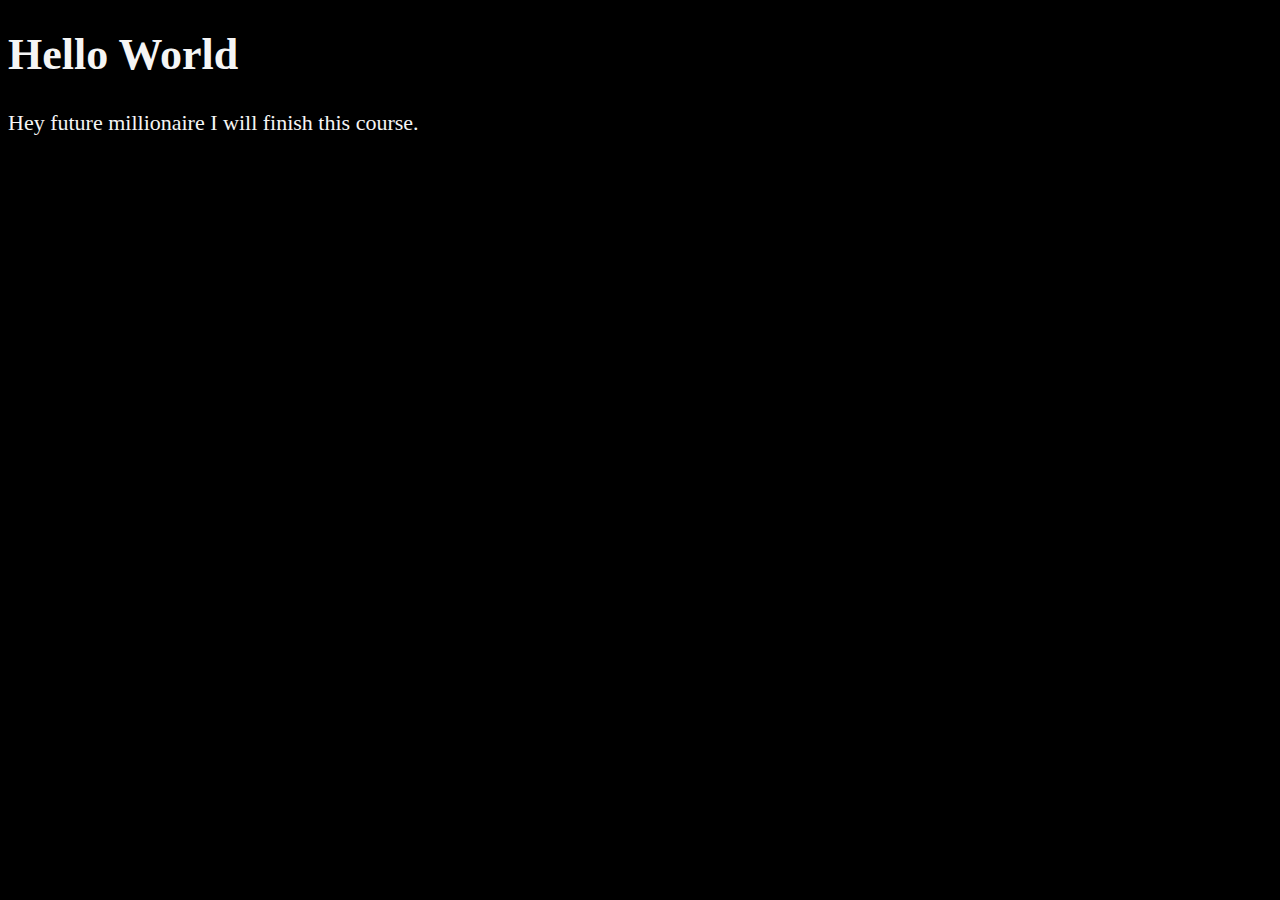
==== index.html @ 128bb8c5 "Head section" ====
<!DOCTYPE html>
<html lang="en-US">
  <head>
    <meta charset="UTF-8" />
    <meta name="author" content="Arun" />
    <meta
      name="description"
      content="Contains the entire HTML code snippets from the YT course."
    />
    <title>MY First Page</title>
    <link
      rel="icon"
      href="./download files/html_logo.png"
      type="image/x-icon"
    />
    <link rel="stylesheet" href="styles.css" />
  </head>
  <body>
    <h1>Hello World</h1>
    <p>Hey future millionaire I will finish this course.</p>
  </body>
</html>
---- styles.css ----
html {
  font-size: 22px;
}
body {
  background-color: black;
  color: whitesmoke;
}
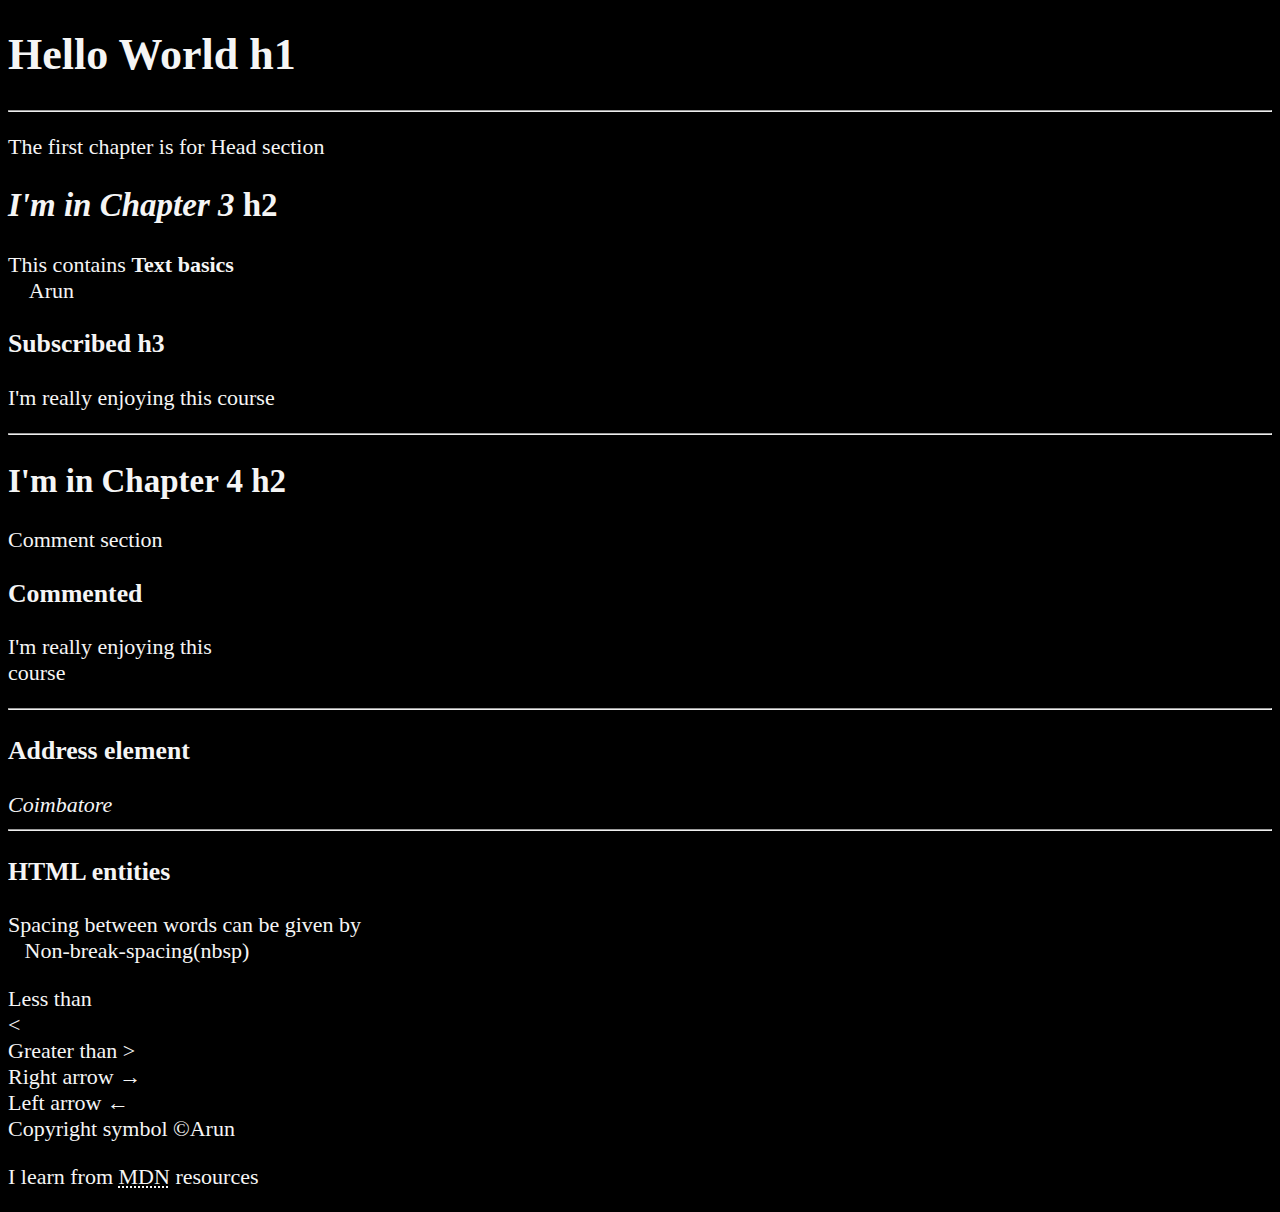
==== commit a35d39aa: "2 Text Basics" ====
--- a/index.html
+++ b/index.html
@@ -8,15 +8,45 @@
       content="Contains the entire HTML code snippets from the YT course."
     />
     <title>MY First Page</title>
-    <link
-      rel="icon"
-      href="./download files/html_logo.png"
-      type="image/x-icon"
-    />
-    <link rel="stylesheet" href="styles.css" />
+    <link rel="icon" href="./download files/html_logo.png" type="image/png" />
+    <link rel="stylesheet" href="styles.css" type="text/css" />
   </head>
   <body>
-    <h1>Hello World</h1>
-    <p>Hey future millionaire I will finish this course.</p>
+    <h1>Hello World h1</h1>
+    <hr />
+    <p>The first chapter is for Head section</p>
+    <h2><em>I'm in Chapter 3</em> h2</h2>
+    <p>
+      This contains <strong> Text basics</strong> <br />
+      &nbsp;&nbsp;&nbsp; Arun
+    </p>
+    <h3>Subscribed h3</h3>
+    <p>I'm really enjoying this course</p>
+    <hr />
+    <h2>I'm in Chapter 4 h2</h2>
+    <p>Comment section</p>
+    <h3>Commented</h3>
+    <p>I'm really enjoying this <br />course</p>
+    <hr />
+    <h3>Address element</h3>
+    <!--Todo : Have to specify full address-->
+    <address>Coimbatore</address>
+    <hr />
+    <h3>HTML entities</h3>
+    <p>
+      Spacing between words can be given by <br />
+      &nbsp;&nbsp;&nbsp;Non-break-spacing(nbsp)
+    </p>
+    <p>
+      Less than <br />
+      &lt; <br />
+      Greater than &gt; <br />
+      Right arrow &rightarrow; <br />
+      Left arrow &leftarrow; <br />
+      Copyright symbol &copy;Arun
+    </p>
+    <p>
+      I learn from <abbr title="Mozilla Developer Network">MDN</abbr> resources
+    </p>
   </body>
 </html>
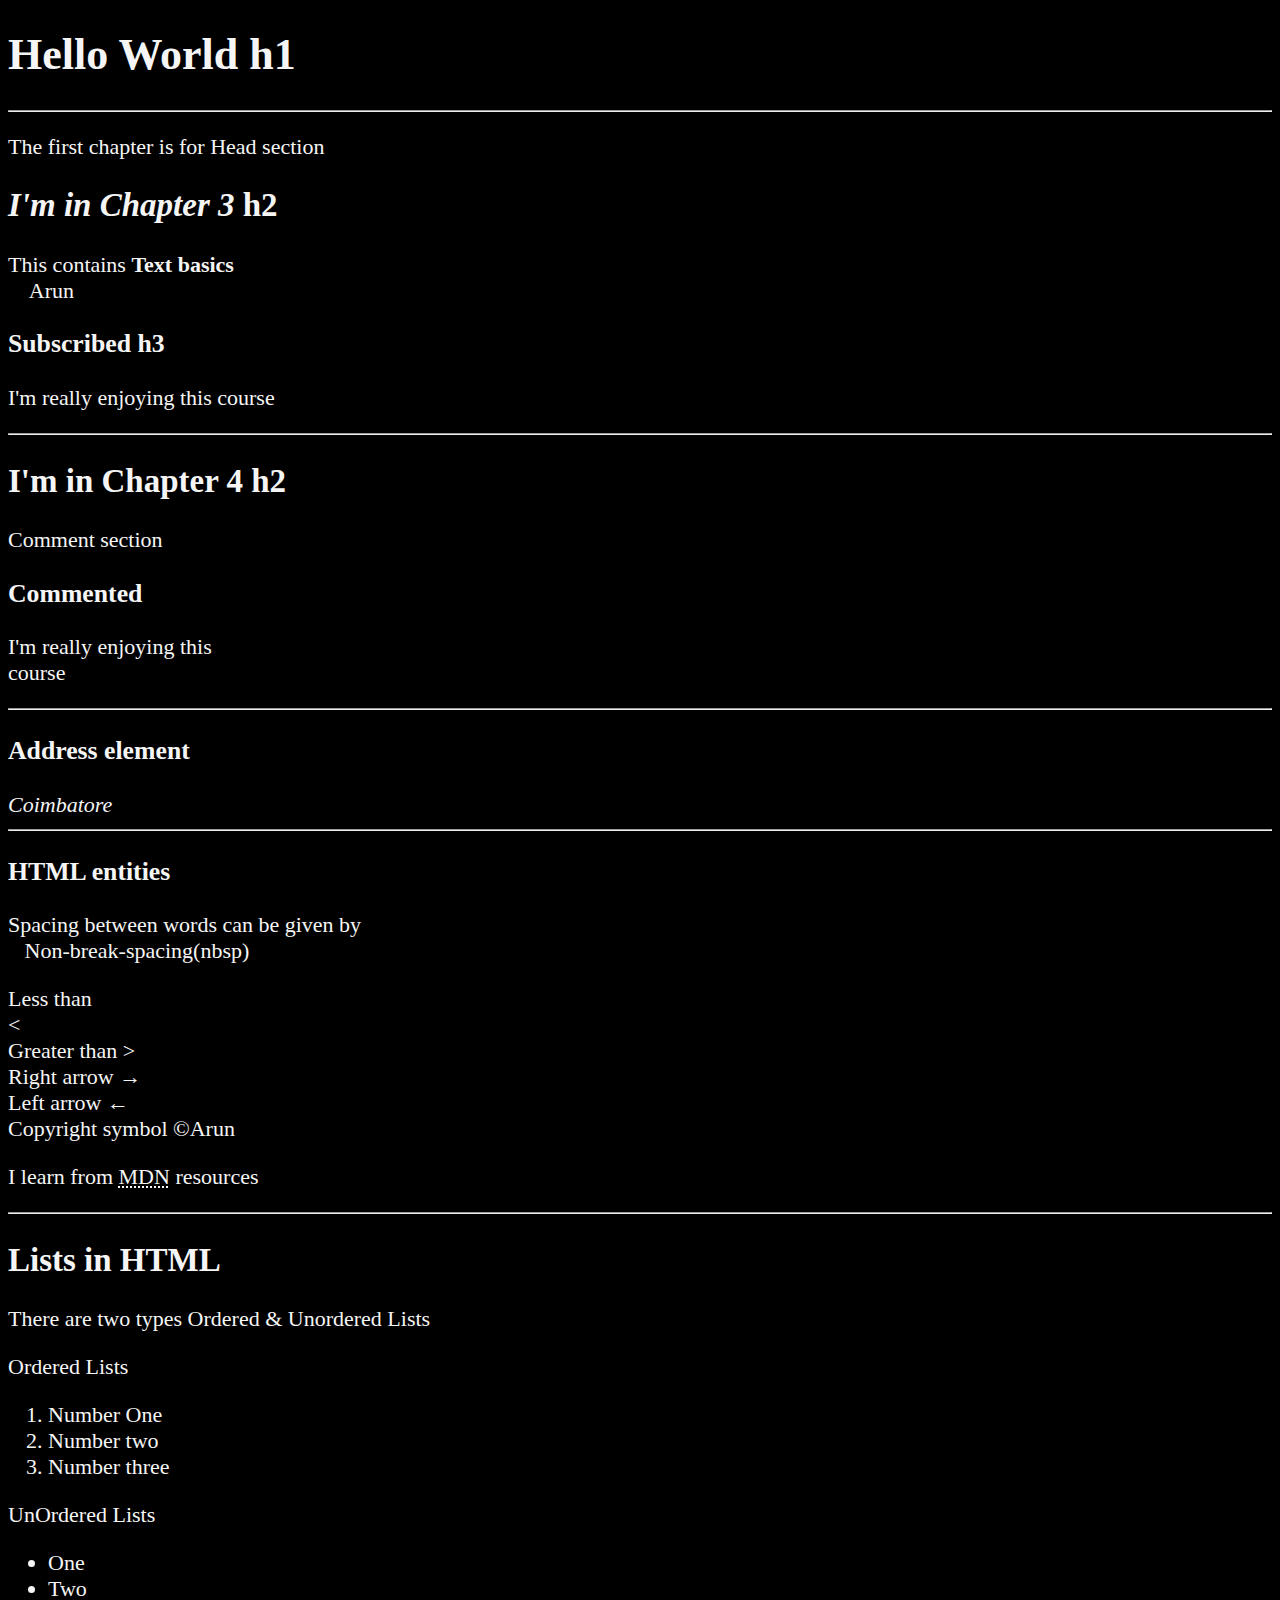
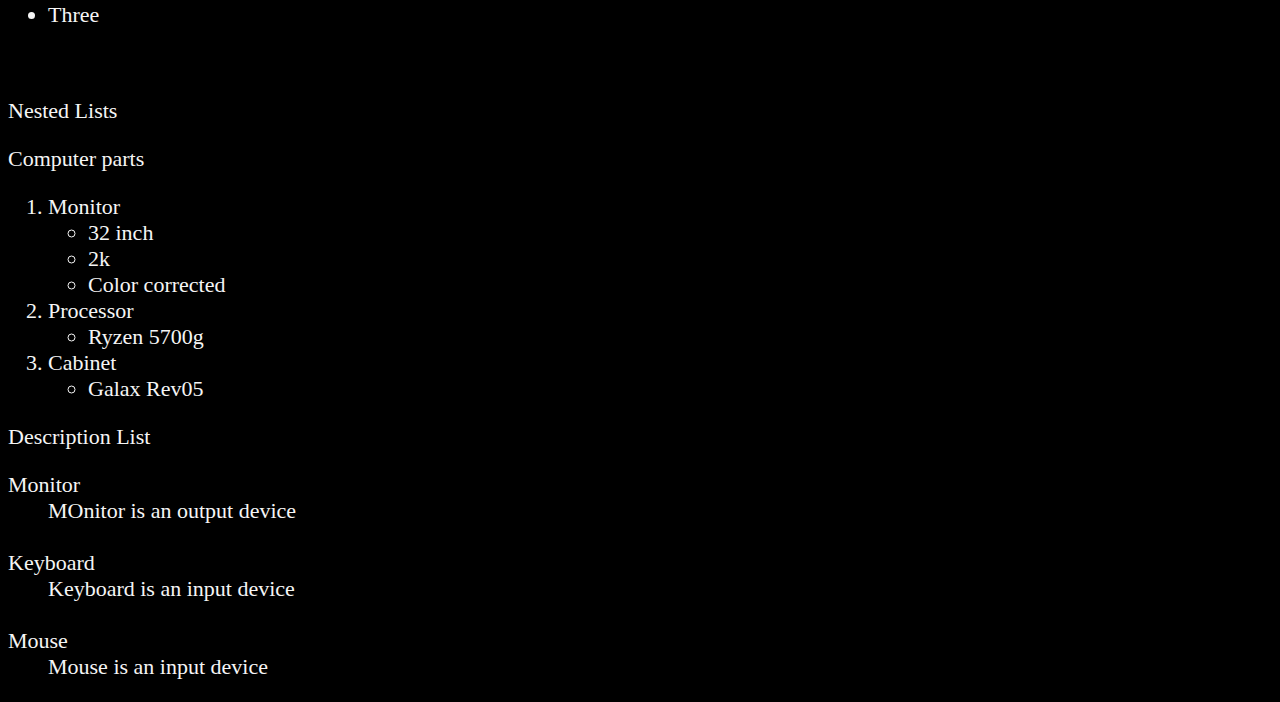
==== commit e776f57f: "Lists" ====
--- a/index.html
+++ b/index.html
@@ -48,5 +48,56 @@
     <p>
       I learn from <abbr title="Mozilla Developer Network">MDN</abbr> resources
     </p>
+    <hr />
+    <h2>Lists in HTML</h2>
+    <p>There are two types Ordered & Unordered Lists</p>
+    <p>Ordered Lists</p>
+    <ol>
+      <li>Number One</li>
+      <li>Number two</li>
+      <li>Number three</li>
+    </ol>
+    <p>UnOrdered Lists</p>
+    <ul>
+      <li>One</li>
+      <li>Two</li>
+      <li>Three</li>
+    </ul>
+    <br />
+    <p>Nested Lists</p>
+    <p>Computer parts</p>
+    <ol>
+      <li>
+        Monitor
+        <ul>
+          <li>32 inch</li>
+          <li>2k</li>
+          <li>Color corrected</li>
+        </ul>
+      </li>
+      <li>
+        Processor
+        <ul>
+          <li>Ryzen 5700g</li>
+        </ul>
+      </li>
+      <li>
+        Cabinet
+        <ul>
+          <li>Galax Rev05</li>
+        </ul>
+      </li>
+    </ol>
+    <p>Description List</p>
+    <dl>
+      <dt>Monitor</dt>
+      <dd>MOnitor is an output device</dd>
+      <br />
+      <dt>Keyboard</dt>
+      <dd>Keyboard is an input device</dd>
+      <br />
+      <dt>Mouse</dt>
+      <dd>Mouse is an input device</dd>
+    </dl>
   </body>
 </html>
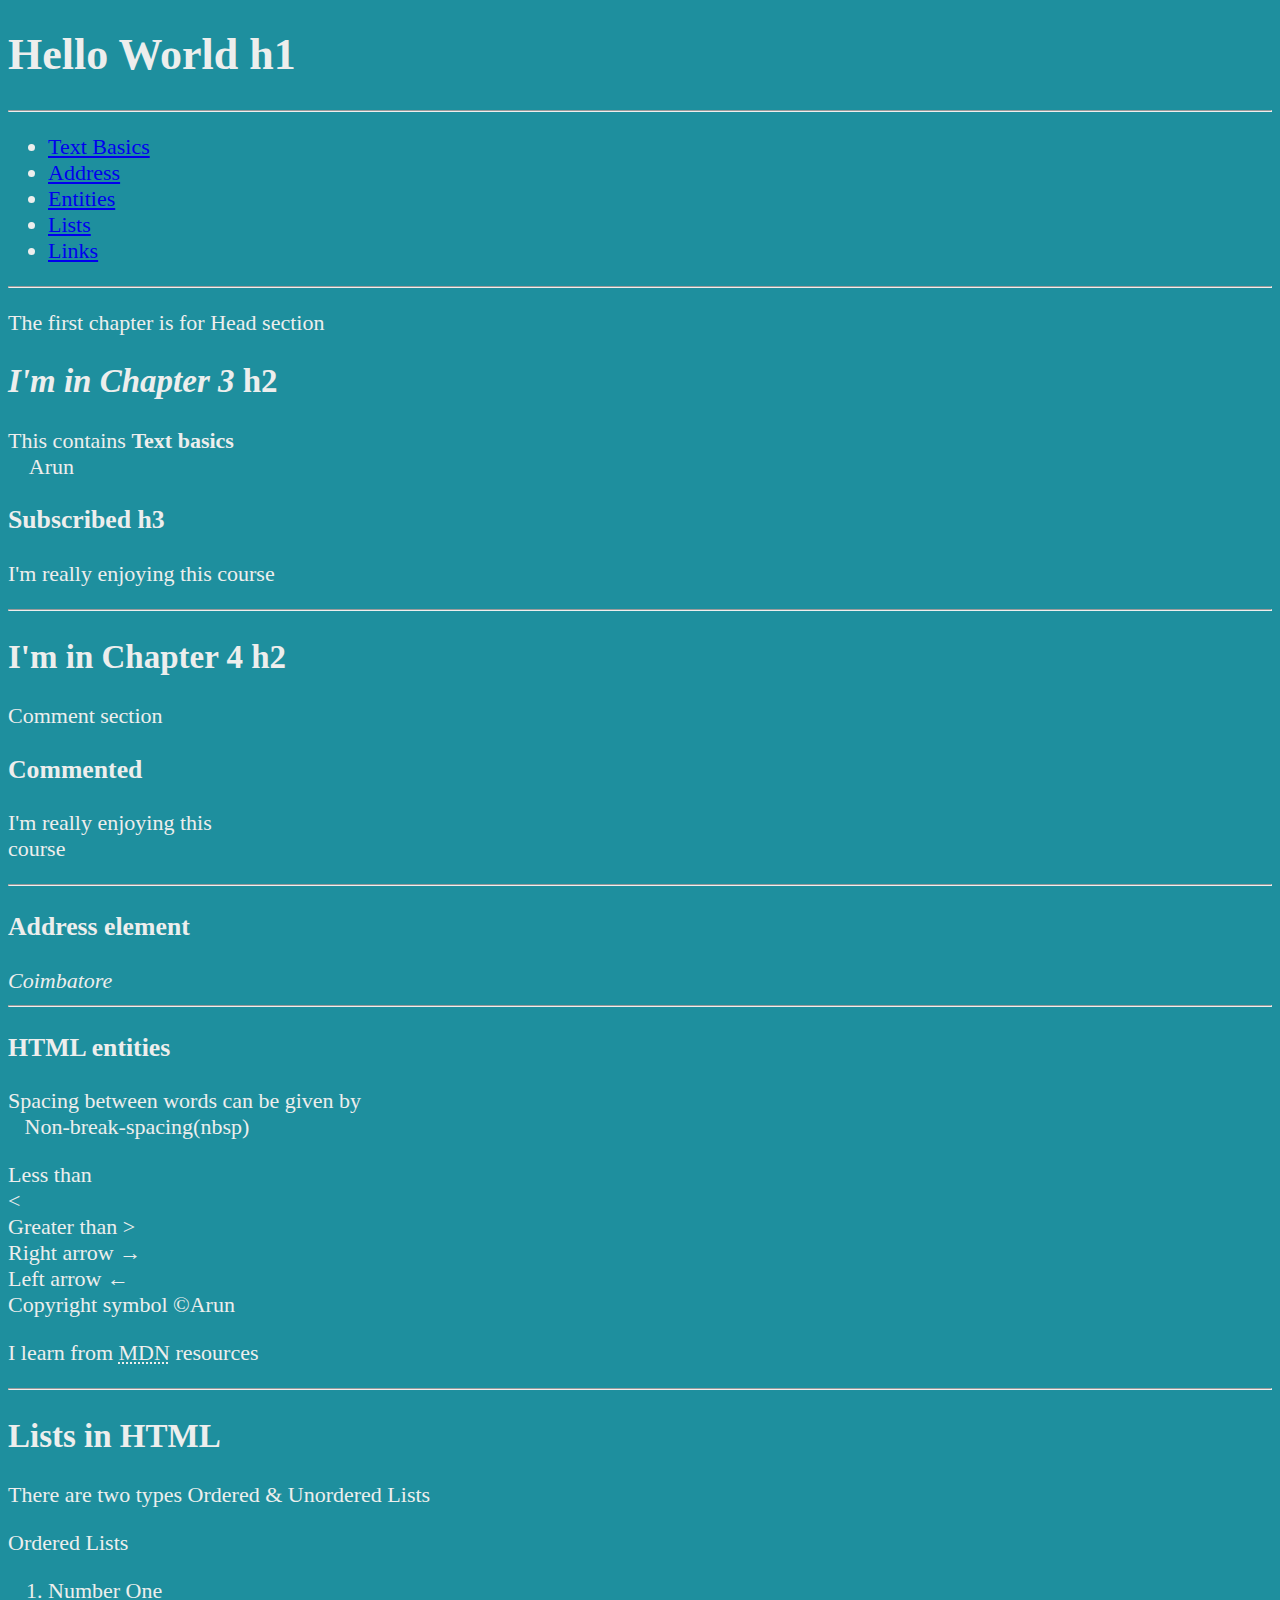
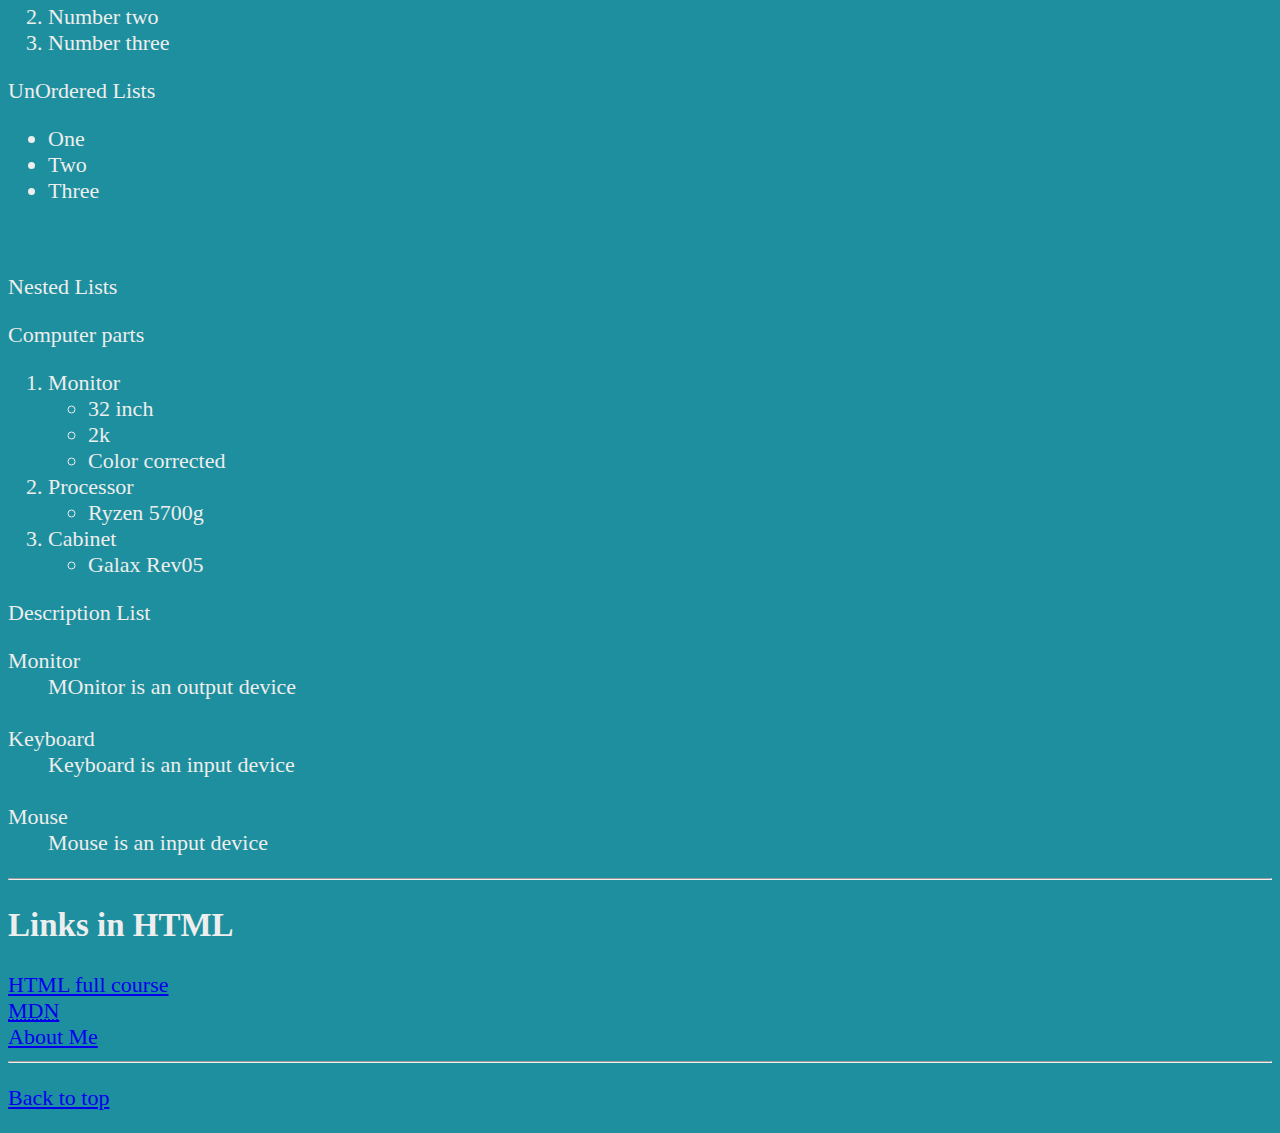
==== commit 10eb439b: "links" ====
--- a/index.html
+++ b/index.html
@@ -14,90 +14,130 @@
   <body>
     <h1>Hello World h1</h1>
     <hr />
-    <p>The first chapter is for Head section</p>
-    <h2><em>I'm in Chapter 3</em> h2</h2>
-    <p>
-      This contains <strong> Text basics</strong> <br />
-      &nbsp;&nbsp;&nbsp; Arun
-    </p>
-    <h3>Subscribed h3</h3>
-    <p>I'm really enjoying this course</p>
+    <nav>
+      <ul>
+        <li><a href="#text basics">Text Basics</a></li>
+        <li><a href="#address">Address</a></li>
+        <li><a href="#entity">Entities</a></li>
+        <li><a href="#list">Lists</a></li>
+        <li><a href="#link">Links</a></li>
+      </ul>
+    </nav>
     <hr />
-    <h2>I'm in Chapter 4 h2</h2>
-    <p>Comment section</p>
-    <h3>Commented</h3>
-    <p>I'm really enjoying this <br />course</p>
+    <section id="text basics">
+      <p>The first chapter is for Head section</p>
+      <h2><em>I'm in Chapter 3</em> h2</h2>
+      <p>
+        This contains <strong> Text basics</strong> <br />
+        &nbsp;&nbsp;&nbsp; Arun
+      </p>
+      <h3>Subscribed h3</h3>
+      <p>I'm really enjoying this course</p>
+    </section>
     <hr />
-    <h3>Address element</h3>
-    <!--Todo : Have to specify full address-->
-    <address>Coimbatore</address>
+    <section id="ch4">
+      <h2>I'm in Chapter 4 h2</h2>
+      <p>Comment section</p>
+      <h3>Commented</h3>
+      <p>I'm really enjoying this <br />course</p>
+    </section>
     <hr />
-    <h3>HTML entities</h3>
-    <p>
-      Spacing between words can be given by <br />
-      &nbsp;&nbsp;&nbsp;Non-break-spacing(nbsp)
-    </p>
-    <p>
-      Less than <br />
-      &lt; <br />
-      Greater than &gt; <br />
-      Right arrow &rightarrow; <br />
-      Left arrow &leftarrow; <br />
-      Copyright symbol &copy;Arun
-    </p>
-    <p>
-      I learn from <abbr title="Mozilla Developer Network">MDN</abbr> resources
-    </p>
+    <section id="address">
+      <h3>Address element</h3>
+      <!--Todo : Have to specify full address-->
+      <address>Coimbatore</address>
+    </section>
     <hr />
-    <h2>Lists in HTML</h2>
-    <p>There are two types Ordered & Unordered Lists</p>
-    <p>Ordered Lists</p>
-    <ol>
-      <li>Number One</li>
-      <li>Number two</li>
-      <li>Number three</li>
-    </ol>
-    <p>UnOrdered Lists</p>
-    <ul>
-      <li>One</li>
-      <li>Two</li>
-      <li>Three</li>
-    </ul>
-    <br />
-    <p>Nested Lists</p>
-    <p>Computer parts</p>
-    <ol>
-      <li>
-        Monitor
-        <ul>
-          <li>32 inch</li>
-          <li>2k</li>
-          <li>Color corrected</li>
-        </ul>
-      </li>
-      <li>
-        Processor
-        <ul>
-          <li>Ryzen 5700g</li>
-        </ul>
-      </li>
-      <li>
-        Cabinet
-        <ul>
-          <li>Galax Rev05</li>
-        </ul>
-      </li>
-    </ol>
-    <p>Description List</p>
-    <dl>
-      <dt>Monitor</dt>
-      <dd>MOnitor is an output device</dd>
+    <section id="entity">
+      <h3>HTML entities</h3>
+      <p>
+        Spacing between words can be given by <br />
+        &nbsp;&nbsp;&nbsp;Non-break-spacing(nbsp)
+      </p>
+      <p>
+        Less than <br />
+        &lt; <br />
+        Greater than &gt; <br />
+        Right arrow &rightarrow; <br />
+        Left arrow &leftarrow; <br />
+        Copyright symbol &copy;Arun
+      </p>
+      <p>
+        I learn from
+        <abbr title="Mozilla Developer Network">MDN</abbr> resources
+      </p>
+    </section>
+    <hr />
+    <section id="list">
+      <h2>Lists in HTML</h2>
+      <p>There are two types Ordered & Unordered Lists</p>
+      <p>Ordered Lists</p>
+      <ol>
+        <li>Number One</li>
+        <li>Number two</li>
+        <li>Number three</li>
+      </ol>
+      <p>UnOrdered Lists</p>
+      <ul>
+        <li>One</li>
+        <li>Two</li>
+        <li>Three</li>
+      </ul>
       <br />
-      <dt>Keyboard</dt>
-      <dd>Keyboard is an input device</dd>
+      <p>Nested Lists</p>
+      <p>Computer parts</p>
+      <ol>
+        <li>
+          Monitor
+          <ul>
+            <li>32 inch</li>
+            <li>2k</li>
+            <li>Color corrected</li>
+          </ul>
+        </li>
+        <li>
+          Processor
+          <ul>
+            <li>Ryzen 5700g</li>
+          </ul>
+        </li>
+        <li>
+          Cabinet
+          <ul>
+            <li>Galax Rev05</li>
+          </ul>
+        </li>
+      </ol>
+      <p>Description List</p>
+      <dl>
+        <dt>Monitor</dt>
+        <dd>MOnitor is an output device</dd>
+        <br />
+        <dt>Keyboard</dt>
+        <dd>Keyboard is an input device</dd>
+        <br />
+        <dt>Mouse</dt>
+        <dd>Mouse is an input device</dd>
+      </dl>
+    </section>
+    <hr />
+    <section id="link">
+      <h2>Links in HTML</h2>
+      <a
+        href="https://www.youtube.com/watch?v=tfN9gPFmUfA&list=PLla-GdVgzZZV-z0Gxc7rkrV4cuqYSNZMy&index=1&t=4859s"
+        target="_blank"
+        >HTML full course
+      </a>
       <br />
-      <dt>Mouse</dt>
-      <dd>Mouse is an input device</dd>
-    </dl>
+      <a
+        href="https://developer.mozilla.org/en-US/docs/Web/HTML"
+        target="_blank"
+        ><abbr title="Mozilla Developer Network">MDN</abbr></a
+      >
+      <br />
+      <a href="page2.html" target="_blank">About Me</a>
+    </section>
+    <hr />
+    <p><a href="#">Back to top</a></p>
   </body>
 </html>
--- a/styles.css
+++ b/styles.css
@@ -2,6 +2,6 @@
   font-size: 22px;
 }
 body {
-  background-color: black;
-  color: whitesmoke;
+  background-color: rgba(5, 131, 148, 0.9);
+  color: rgb(237, 238, 237);
 }
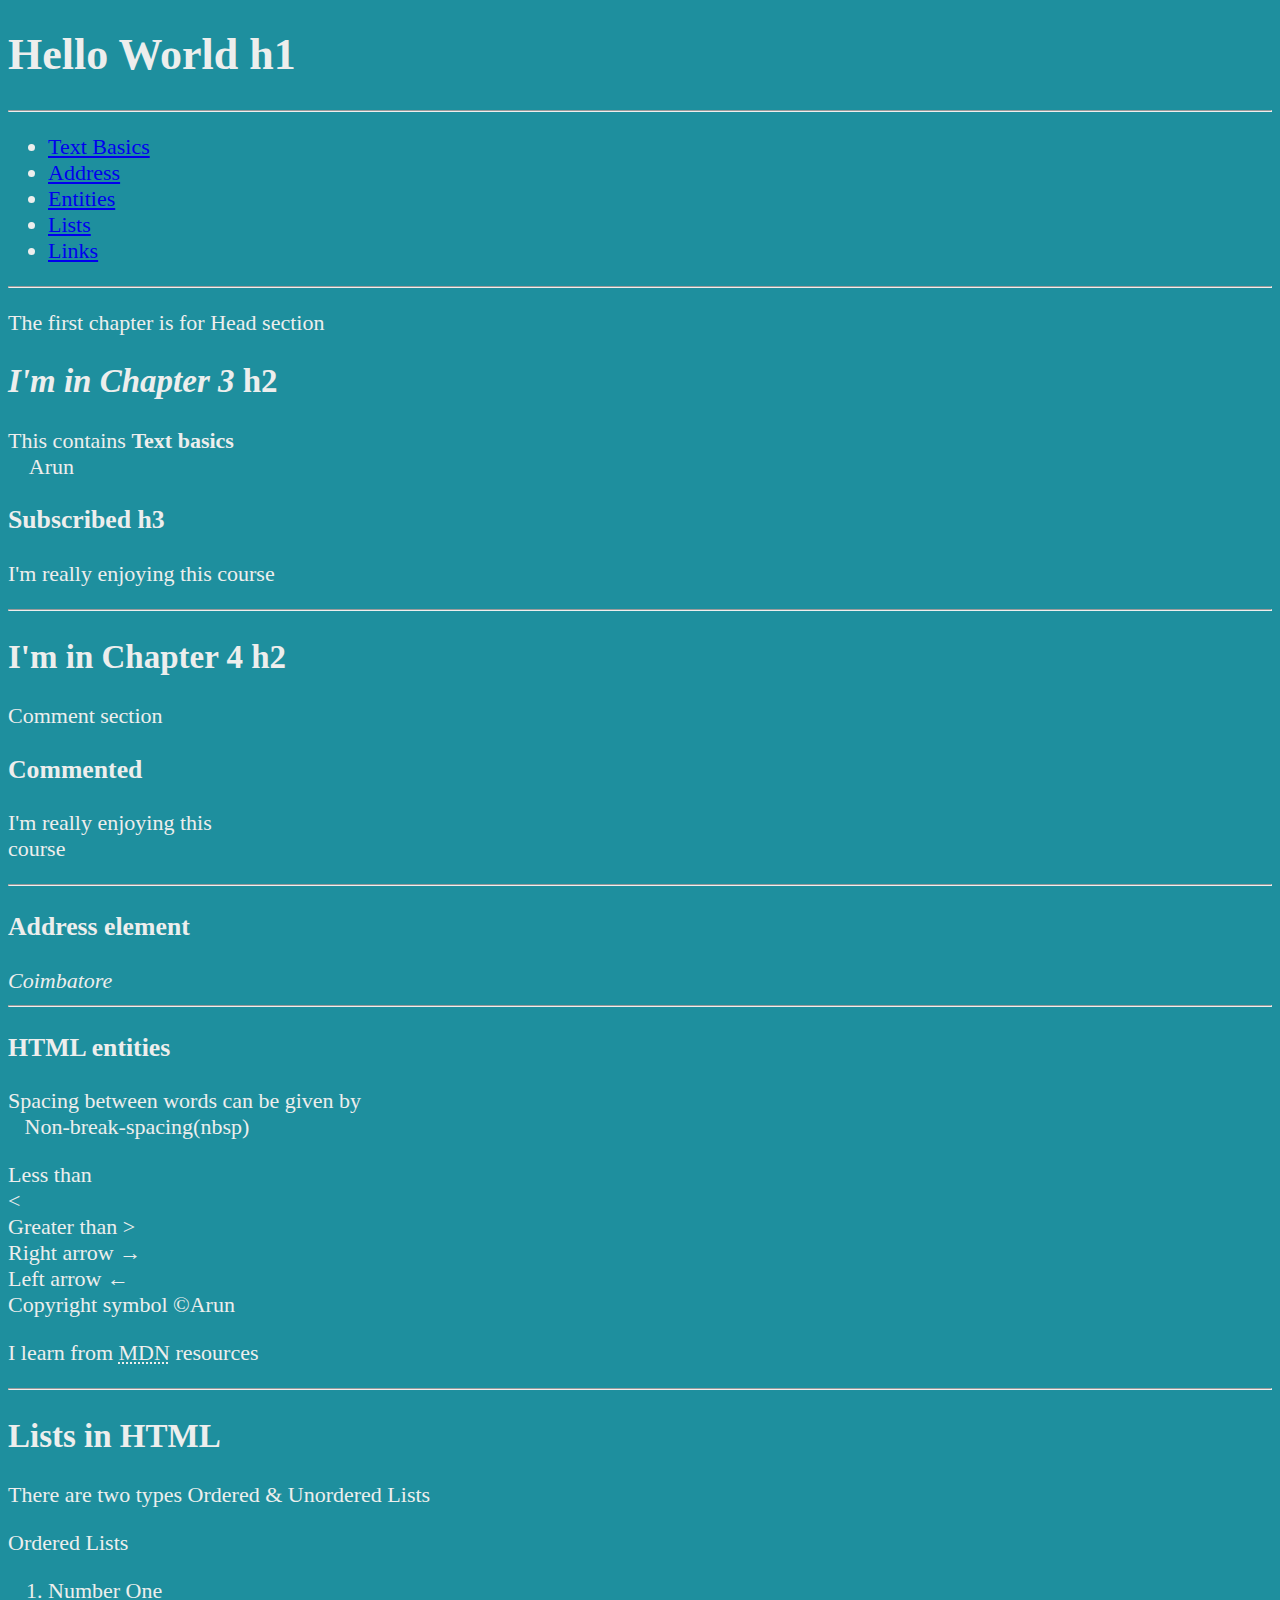
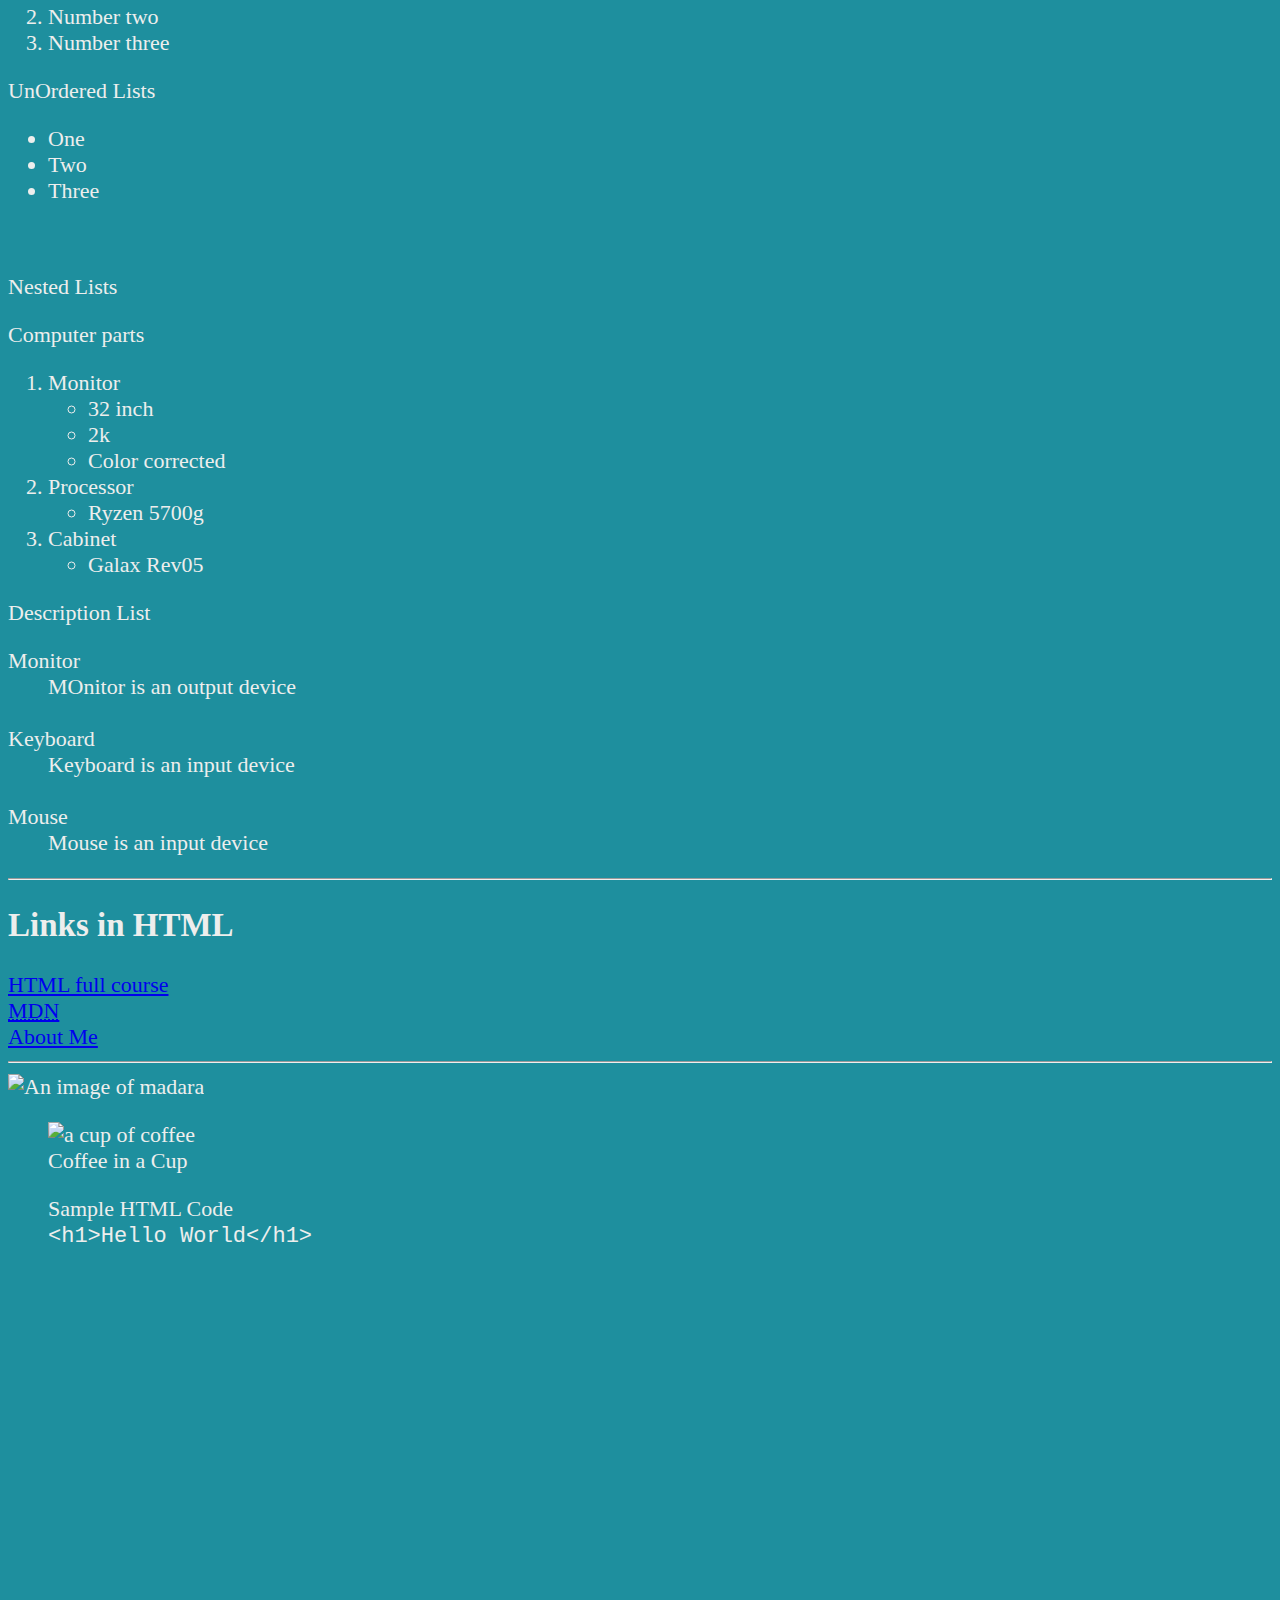
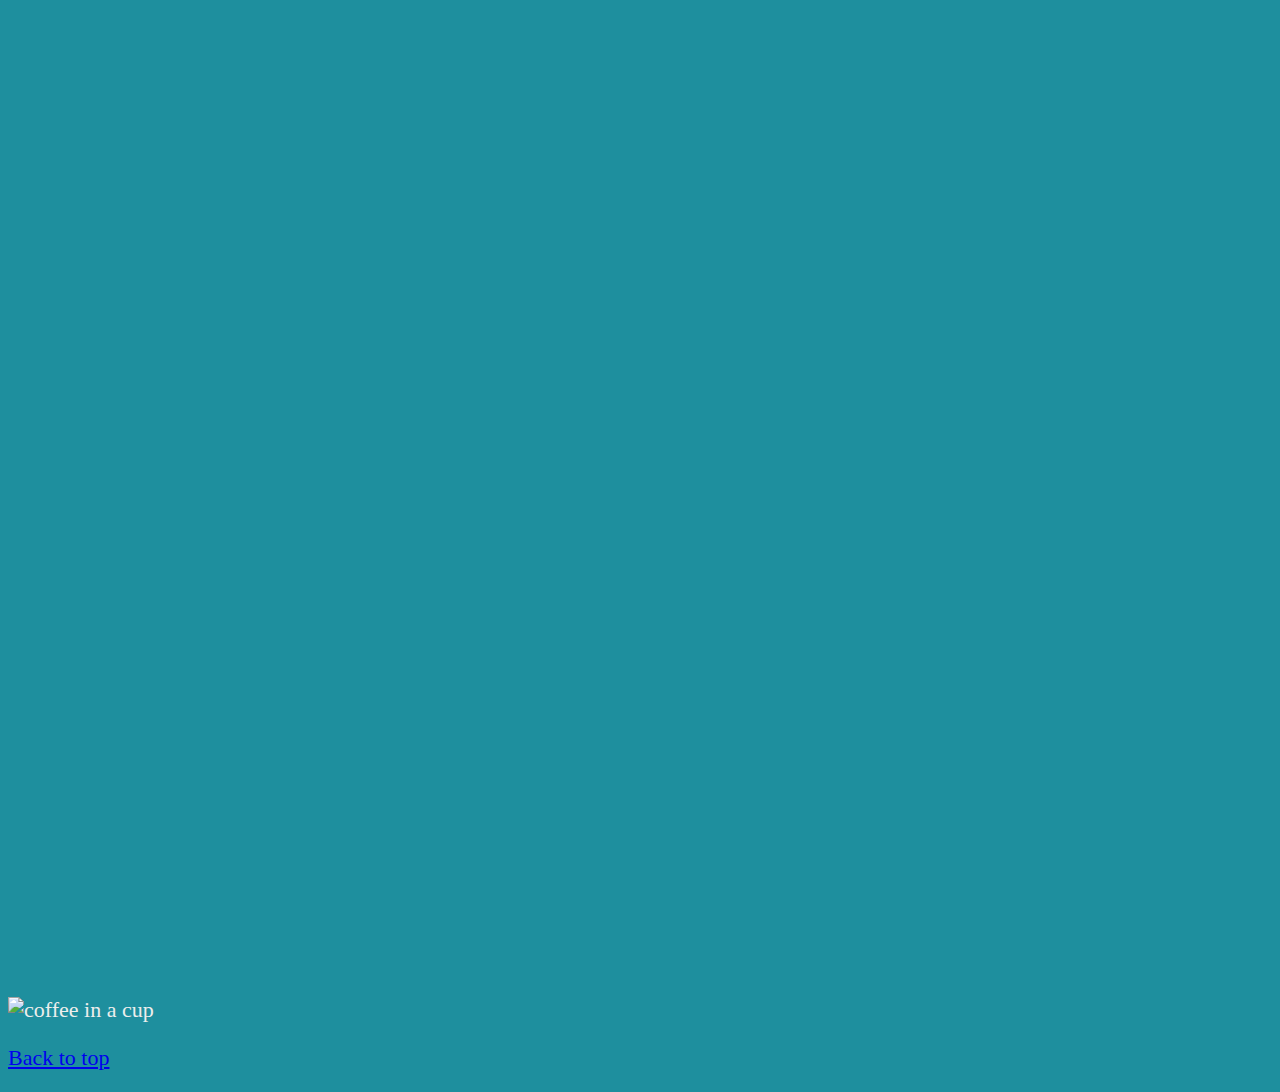
==== commit 5ef4beb4: "Images" ====
--- a/index.html
+++ b/index.html
@@ -138,6 +138,34 @@
       <a href="page2.html" target="_blank">About Me</a>
     </section>
     <hr />
+    <section id="images">
+      <img
+        src="./download files/madara.png"
+        alt="An image of madara"
+        width="640"
+        title="Madara Uchiha"
+      />
+      <figure>
+        <img
+          src="./download files/coffee.jpg"
+          alt="a cup of coffee"
+          height="400"
+          title="Coffee"
+        />
+        <figcaption>Coffee in a Cup</figcaption>
+      </figure>
+      <figure>
+        <figcaption>Sample HTML Code</figcaption>
+        <code>&lt;h1&gt;Hello World&lt;/h1&gt;</code>
+      </figure>
+      <br />
+      <br /><br /><br /><br /><br /><br /><br /><br /><br /><br /><br /><br /><br /><br /><br /><br /><br /><br /><br /><br /><br /><br /><br /><br /><br /><br /><br /><br /><br /><br /><br /><br /><br /><br /><br /><br /><br /><br /><br /><br /><br /><br /><br /><br /><br /><br /><br /><br /><br /><br />
+      <img
+        src="./download files/coffee.jpg"
+        alt="coffee in a cup"
+        loading="lazy"
+      />
+    </section>
     <p><a href="#">Back to top</a></p>
   </body>
 </html>
